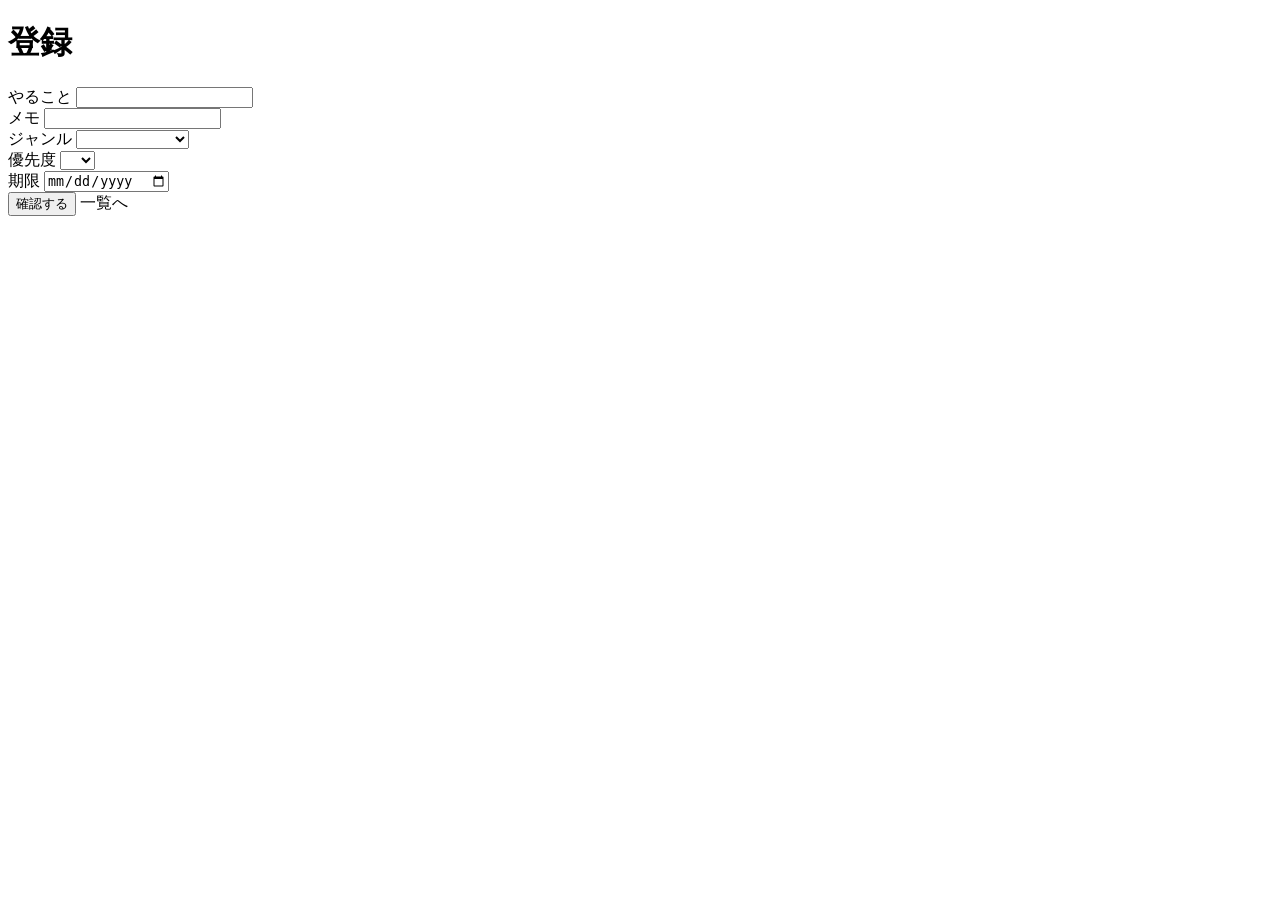
==== src/main/resources/templates/create.html @ 5c2a8707 "feat: Implement Todo management features with CRUD operations and UI" ====
<!DOCTYPE html>
<html lang="ja" xmlns:th="http://www.thymeleaf.org">
<head>
    <meta charset="UTF-8">
    <meta name="viewport" content="width=device-width, initial-scale=1.0">
    <title>登録</title>
    <link rel="stylesheet" href="/css/style.css">
</head>
<body>
    <div class="container">
        <h1 class="page-title">登録</h1>

        <form method="post" th:action="@{/todos/confirm}" th:object="${todo}">
            <div class="form-row">
                <label class="form-label" for="title">やること</label>
                <input class="form-input" type="text" th:field="*{title}">
            </div>

            <div class="form-row">
                <label class="form-label" for="detail">メモ</label>
                <input class="form-input" type="text" th:field="*{detail}">
            </div>

            <div class="form-row">
                <label class="form-label" for="category">ジャンル</label>
                <select class="form-input" th:field="*{category}">
                    <option value=""></option>
                    <option value="デザイン">デザイン</option>
                    <option value="マーケティング">マーケティング</option>
                    <option value="プログラミング">プログラミング</option>
                    <option value="資格">資格</option>
                    <option value="就職活動">就職活動</option>
                </select>
            </div>

            <div class="form-row">
                <label class="form-label" for="priority">優先度</label>
                <select class="form-input" th:field="*{priority}">
                    <option value=""></option>
                    <option value="1">高</option>
                    <option value="2">中</option>
                    <option value="3">低</option>
                </select>
            </div>

            <div class="form-row">
                <label class="form-label" for="dueDate">期限</label>
                <input class="form-input" type="date" th:field="*{dueDate}">
            </div>

            <div>
                <button class="btn" type="submit">確認する</button>
                <a class="btn sub" th:href="@{/todos}">一覧へ</a>
            </div>
        </form>
    </div>
</body>
</html>
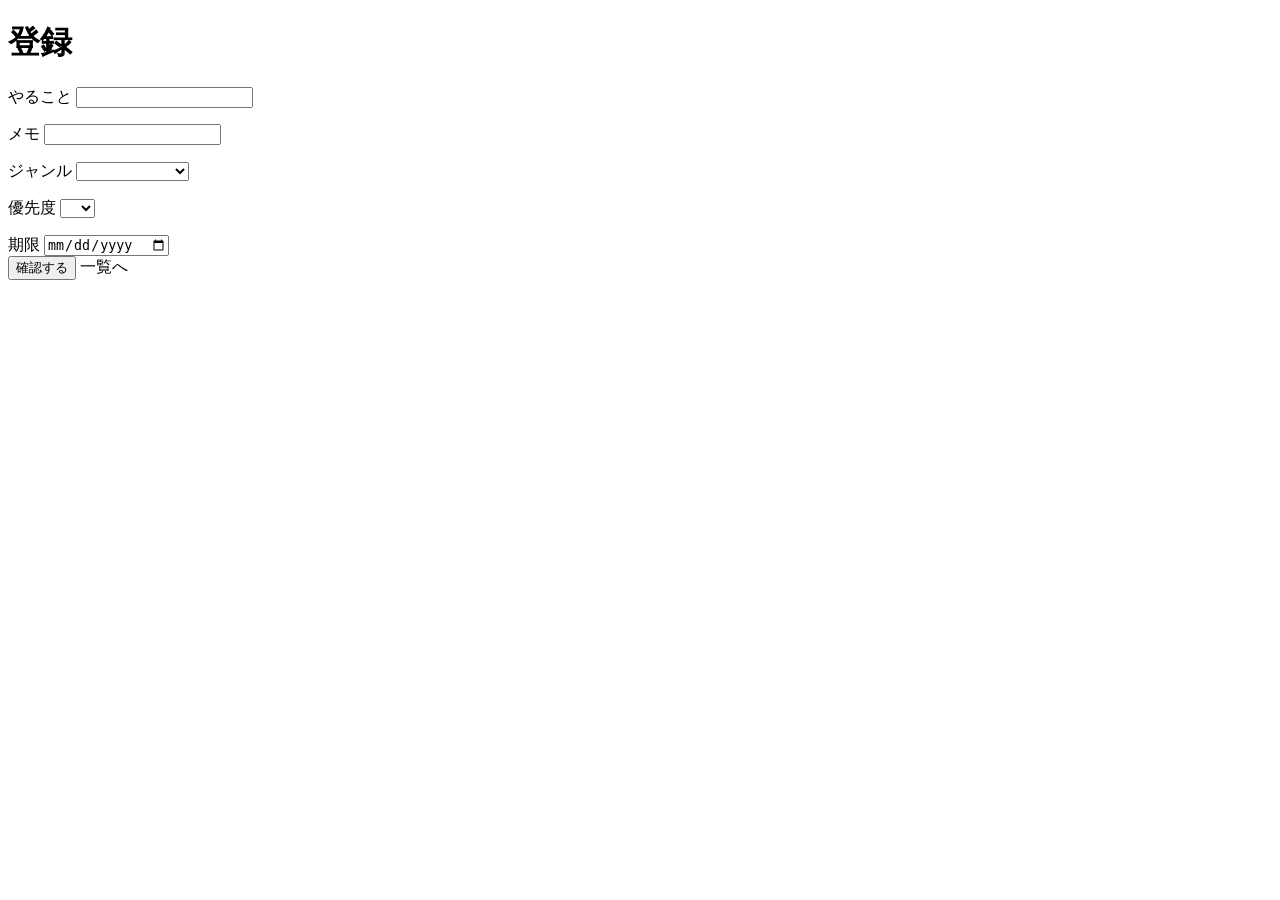
==== commit d5745c52: "feat: Add validation to Todo model and enhance form error handling in create and edit templates" ====
--- a/src/main/resources/templates/create.html
+++ b/src/main/resources/templates/create.html
@@ -14,11 +14,13 @@
             <div class="form-row">
                 <label class="form-label" for="title">やること</label>
                 <input class="form-input" type="text" th:field="*{title}">
+                <p class="error" th:if="${#fields.hasErrors('title')}" th:errors="*{title}"></p>
             </div>
 
             <div class="form-row">
                 <label class="form-label" for="detail">メモ</label>
                 <input class="form-input" type="text" th:field="*{detail}">
+                <p class="error" th:if="${#fields.hasErrors('detail')}" th:errors="*{detail}"></p>
             </div>
 
             <div class="form-row">
@@ -31,6 +33,7 @@
                     <option value="資格">資格</option>
                     <option value="就職活動">就職活動</option>
                 </select>
+                <p class="error" th:if="${#fields.hasErrors('category')}" th:errors="*{category}"></p>
             </div>
 
             <div class="form-row">
@@ -41,6 +44,7 @@
                     <option value="2">中</option>
                     <option value="3">低</option>
                 </select>
+                <p class="error" th:if="${#fields.hasErrors('priority')}" th:errors="*{priority}"></p>
             </div>
 
             <div class="form-row">
